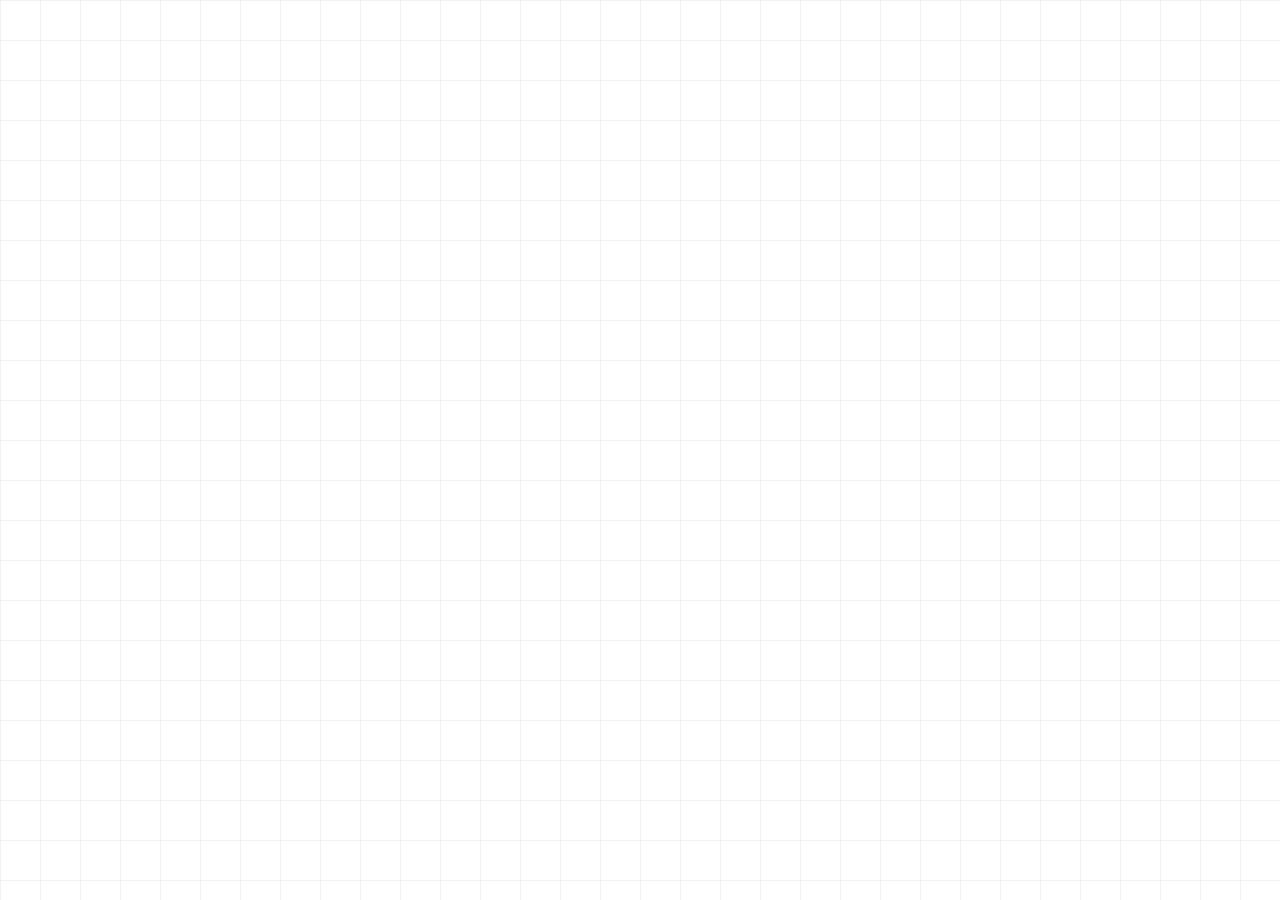
==== index.html @ 0bbafe74 "Add files via upload" ====
<!doctype html>
<html lang="en">
  <head>
    <meta charset="UTF-8" />
    <meta name="viewport" content="width=device-width, initial-scale=1.0" />
    <title>Zendicay.</title>
    <script>
      (function (l) {
        if (l.search[1] === '/') {
          var decoded = l.search
            .slice(1)
            .split('&')
            .map(function (s) { return s.replace(/~and~/g, '&'); })
            .join('?');

          window.history.replaceState(null, null, decoded + l.hash);
        }
      }(window.location));
    </script>
    <script type="module" crossorigin src="/assets/index-C1ZLnZNq.js"></script>
    <link rel="stylesheet" crossorigin href="/assets/index-DryC1s5S.css">
  </head>
  <body>
    <div id="root"></div>
  </body>
</html>
---- assets/index-DryC1s5S.css ----
/*! tailwindcss v4.2.1 | MIT License | https://tailwindcss.com */@layer properties{@supports (((-webkit-hyphens:none)) and (not (margin-trim:inline))) or ((-moz-orient:inline) and (not (color:rgb(from red r g b)))){*,:before,:after,::backdrop{--tw-space-y-reverse:0;--tw-border-style:solid;--tw-leading:initial;--tw-font-weight:initial;--tw-tracking:initial;--tw-shadow:0 0 #0000;--tw-shadow-color:initial;--tw-shadow-alpha:100%;--tw-inset-shadow:0 0 #0000;--tw-inset-shadow-color:initial;--tw-inset-shadow-alpha:100%;--tw-ring-color:initial;--tw-ring-shadow:0 0 #0000;--tw-inset-ring-color:initial;--tw-inset-ring-shadow:0 0 #0000;--tw-ring-inset:initial;--tw-ring-offset-width:0px;--tw-ring-offset-color:#fff;--tw-ring-offset-shadow:0 0 #0000;--tw-backdrop-blur:initial;--tw-backdrop-brightness:initial;--tw-backdrop-contrast:initial;--tw-backdrop-grayscale:initial;--tw-backdrop-hue-rotate:initial;--tw-backdrop-invert:initial;--tw-backdrop-opacity:initial;--tw-backdrop-saturate:initial;--tw-backdrop-sepia:initial}}}@layer theme{:root,:host{--font-sans:"Helvetica Neue", Helvetica, Arial, sans-serif;--font-mono:ui-monospace, SFMono-Regular, Menlo, Monaco, Consolas, "Liberation Mono", "Courier New", monospace;--color-cyan-950:oklch(30.2% .056 229.695);--color-gray-50:oklch(98.5% .002 247.839);--color-gray-100:oklch(96.7% .003 264.542);--color-gray-200:oklch(92.8% .006 264.531);--color-gray-300:oklch(87.2% .01 258.338);--color-gray-400:oklch(70.7% .022 261.325);--color-gray-600:oklch(44.6% .03 256.802);--color-gray-700:oklch(37.3% .034 259.733);--color-gray-800:oklch(27.8% .033 256.848);--color-gray-900:oklch(21% .034 264.665);--color-black:#000;--color-white:#fff;--spacing:.25rem;--container-2xl:42rem;--container-3xl:48rem;--container-4xl:56rem;--text-sm:.875rem;--text-sm--line-height:calc(1.25 / .875);--text-base:1rem;--text-base--line-height: 1.5 ;--text-lg:1.125rem;--text-lg--line-height:calc(1.75 / 1.125);--text-xl:1.25rem;--text-xl--line-height:calc(1.75 / 1.25);--text-2xl:1.5rem;--text-2xl--line-height:calc(2 / 1.5);--text-3xl:1.875rem;--text-3xl--line-height: 1.2 ;--text-4xl:2.25rem;--text-4xl--line-height:calc(2.5 / 2.25);--text-5xl:3rem;--text-5xl--line-height:1;--text-7xl:4.5rem;--text-7xl--line-height:1;--font-weight-medium:500;--font-weight-semibold:600;--font-weight-bold:700;--tracking-tighter:-.05em;--tracking-tight:-.025em;--leading-tight:1.25;--leading-relaxed:1.625;--radius-lg:.5rem;--radius-xl:.75rem;--radius-2xl:1rem;--animate-pulse:pulse 2s cubic-bezier(.4, 0, .6, 1) infinite;--blur-md:12px;--aspect-video:16 / 9;--default-transition-duration:.15s;--default-transition-timing-function:cubic-bezier(.4, 0, .2, 1);--default-font-family:var(--font-sans);--default-mono-font-family:var(--font-mono)}}@layer base{*,:after,:before,::backdrop{box-sizing:border-box;border:0 solid;margin:0;padding:0}::file-selector-button{box-sizing:border-box;border:0 solid;margin:0;padding:0}html,:host{-webkit-text-size-adjust:100%;-moz-tab-size:4;tab-size:4;line-height:1.5;font-family:var(--default-font-family,ui-sans-serif, system-ui, sans-serif, "Apple Color Emoji", "Segoe UI Emoji", "Segoe UI Symbol", "Noto Color Emoji");font-feature-settings:var(--default-font-feature-settings,normal);font-variation-settings:var(--default-font-variation-settings,normal);-webkit-tap-highlight-color:transparent}hr{height:0;color:inherit;border-top-width:1px}abbr:where([title]){-webkit-text-decoration:underline dotted;text-decoration:underline dotted}h1,h2,h3,h4,h5,h6{font-size:inherit;font-weight:inherit}a{color:inherit;-webkit-text-decoration:inherit;text-decoration:inherit}b,strong{font-weight:bolder}code,kbd,samp,pre{font-family:var(--default-mono-font-family,ui-monospace, SFMono-Regular, Menlo, Monaco, Consolas, "Liberation Mono", "Courier New", monospace);font-feature-settings:var(--default-mono-font-feature-settings,normal);font-variation-settings:var(--default-mono-font-variation-settings,normal);font-size:1em}small{font-size:80%}sub,sup{vertical-align:baseline;font-size:75%;line-height:0;position:relative}sub{bottom:-.25em}sup{top:-.5em}table{text-indent:0;border-color:inherit;border-collapse:collapse}:-moz-focusring{outline:auto}progress{vertical-align:baseline}summary{display:list-item}ol,ul,menu{list-style:none}img,svg,video,canvas,audio,iframe,embed,object{vertical-align:middle;display:block}img,video{max-width:100%;height:auto}button,input,select,optgroup,textarea{font:inherit;font-feature-settings:inherit;font-variation-settings:inherit;letter-spacing:inherit;color:inherit;opacity:1;background-color:#0000;border-radius:0}::file-selector-button{font:inherit;font-feature-settings:inherit;font-variation-settings:inherit;letter-spacing:inherit;color:inherit;opacity:1;background-color:#0000;border-radius:0}:where(select:is([multiple],[size])) optgroup{font-weight:bolder}:where(select:is([multiple],[size])) optgroup option{padding-inline-start:20px}::file-selector-button{margin-inline-end:4px}::placeholder{opacity:1}@supports (not ((-webkit-appearance:-apple-pay-button))) or (contain-intrinsic-size:1px){::placeholder{color:currentColor}@supports (color:color-mix(in lab,red,red)){::placeholder{color:color-mix(in oklab,currentcolor 50%,transparent)}}}textarea{resize:vertical}::-webkit-search-decoration{-webkit-appearance:none}::-webkit-date-and-time-value{min-height:1lh;text-align:inherit}::-webkit-datetime-edit{display:inline-flex}::-webkit-datetime-edit-fields-wrapper{padding:0}::-webkit-datetime-edit{padding-block:0}::-webkit-datetime-edit-year-field{padding-block:0}::-webkit-datetime-edit-month-field{padding-block:0}::-webkit-datetime-edit-day-field{padding-block:0}::-webkit-datetime-edit-hour-field{padding-block:0}::-webkit-datetime-edit-minute-field{padding-block:0}::-webkit-datetime-edit-second-field{padding-block:0}::-webkit-datetime-edit-millisecond-field{padding-block:0}::-webkit-datetime-edit-meridiem-field{padding-block:0}::-webkit-calendar-picker-indicator{line-height:1}:-moz-ui-invalid{box-shadow:none}button,input:where([type=button],[type=reset],[type=submit]){-webkit-appearance:button;-moz-appearance:button;appearance:button}::file-selector-button{-webkit-appearance:button;-moz-appearance:button;appearance:button}::-webkit-inner-spin-button{height:auto}::-webkit-outer-spin-button{height:auto}[hidden]:where(:not([hidden=until-found])){display:none!important}:root{--bg-color:#fff;--text-color:#000;--grid-color:#0000000d}.dark{--bg-color:#0a0a0a;--text-color:#fff;--grid-color:#ffffff0d}body{background-color:var(--bg-color);color:var(--text-color);font-family:var(--font-sans);background-image:linear-gradient(to right,var(--grid-color) 1px,transparent 1px),linear-gradient(to bottom,var(--grid-color) 1px,transparent 1px);background-size:40px 40px;transition:background-color .3s,color .3s}}@layer components;@layer utilities{.absolute{position:absolute}.relative{position:relative}.static{position:static}.sticky{position:sticky}.inset-0{inset:calc(var(--spacing) * 0)}.start{inset-inline-start:var(--spacing)}.top-4{top:calc(var(--spacing) * 4)}.z-50{z-index:50}.mx-auto{margin-inline:auto}.mt-0\.5{margin-top:calc(var(--spacing) * .5)}.mt-12{margin-top:calc(var(--spacing) * 12)}.mt-24{margin-top:calc(var(--spacing) * 24)}.mb-4{margin-bottom:calc(var(--spacing) * 4)}.mb-6{margin-bottom:calc(var(--spacing) * 6)}.mb-16{margin-bottom:calc(var(--spacing) * 16)}.ml-4{margin-left:calc(var(--spacing) * 4)}.block{display:block}.flex{display:flex}.grid{display:grid}.hidden{display:none}.inline-block{display:inline-block}.inline-flex{display:inline-flex}.aspect-video{aspect-ratio:var(--aspect-video)}.h-4{height:calc(var(--spacing) * 4)}.h-5{height:calc(var(--spacing) * 5)}.h-6{height:calc(var(--spacing) * 6)}.h-10{height:calc(var(--spacing) * 10)}.h-12{height:calc(var(--spacing) * 12)}.h-32{height:calc(var(--spacing) * 32)}.h-full{height:100%}.min-h-screen{min-height:100vh}.w-1\/3{width:33.3333%}.w-1\/4{width:25%}.w-2\/3{width:66.6667%}.w-5{width:calc(var(--spacing) * 5)}.w-5\/6{width:83.3333%}.w-6{width:calc(var(--spacing) * 6)}.w-12{width:calc(var(--spacing) * 12)}.w-32{width:calc(var(--spacing) * 32)}.w-full{width:100%}.max-w-2xl{max-width:var(--container-2xl)}.max-w-3xl{max-width:var(--container-3xl)}.max-w-4xl{max-width:var(--container-4xl)}.flex-grow,.grow{flex-grow:1}.animate-pulse{animation:var(--animate-pulse)}.resize-none{resize:none}.list-inside{list-style-position:inside}.list-disc{list-style-type:disc}.grid-cols-1{grid-template-columns:repeat(1,minmax(0,1fr))}.flex-col{flex-direction:column}.flex-wrap{flex-wrap:wrap}.items-center{align-items:center}.items-start{align-items:flex-start}.justify-between{justify-content:space-between}.justify-center{justify-content:center}.gap-2{gap:calc(var(--spacing) * 2)}.gap-3{gap:calc(var(--spacing) * 3)}.gap-4{gap:calc(var(--spacing) * 4)}.gap-8{gap:calc(var(--spacing) * 8)}:where(.space-y-2>:not(:last-child)){--tw-space-y-reverse:0;margin-block-start:calc(calc(var(--spacing) * 2) * var(--tw-space-y-reverse));margin-block-end:calc(calc(var(--spacing) * 2) * calc(1 - var(--tw-space-y-reverse)))}:where(.space-y-3>:not(:last-child)){--tw-space-y-reverse:0;margin-block-start:calc(calc(var(--spacing) * 3) * var(--tw-space-y-reverse));margin-block-end:calc(calc(var(--spacing) * 3) * calc(1 - var(--tw-space-y-reverse)))}:where(.space-y-4>:not(:last-child)){--tw-space-y-reverse:0;margin-block-start:calc(calc(var(--spacing) * 4) * var(--tw-space-y-reverse));margin-block-end:calc(calc(var(--spacing) * 4) * calc(1 - var(--tw-space-y-reverse)))}:where(.space-y-6>:not(:last-child)){--tw-space-y-reverse:0;margin-block-start:calc(calc(var(--spacing) * 6) * var(--tw-space-y-reverse));margin-block-end:calc(calc(var(--spacing) * 6) * calc(1 - var(--tw-space-y-reverse)))}:where(.space-y-8>:not(:last-child)){--tw-space-y-reverse:0;margin-block-start:calc(calc(var(--spacing) * 8) * var(--tw-space-y-reverse));margin-block-end:calc(calc(var(--spacing) * 8) * calc(1 - var(--tw-space-y-reverse)))}:where(.space-y-12>:not(:last-child)){--tw-space-y-reverse:0;margin-block-start:calc(calc(var(--spacing) * 12) * var(--tw-space-y-reverse));margin-block-end:calc(calc(var(--spacing) * 12) * calc(1 - var(--tw-space-y-reverse)))}:where(.space-y-24>:not(:last-child)){--tw-space-y-reverse:0;margin-block-start:calc(calc(var(--spacing) * 24) * var(--tw-space-y-reverse));margin-block-end:calc(calc(var(--spacing) * 24) * calc(1 - var(--tw-space-y-reverse)))}.overflow-hidden{overflow:hidden}.rounded{border-radius:.25rem}.rounded-2xl{border-radius:var(--radius-2xl)}.rounded-full{border-radius:3.40282e38px}.rounded-lg{border-radius:var(--radius-lg)}.rounded-xl{border-radius:var(--radius-xl)}.border{border-style:var(--tw-border-style);border-width:1px}.border-4{border-style:var(--tw-border-style);border-width:4px}.border-t{border-top-style:var(--tw-border-style);border-top-width:1px}.border-b{border-bottom-style:var(--tw-border-style);border-bottom-width:1px}.border-l-2{border-left-style:var(--tw-border-style);border-left-width:2px}.border-current{border-color:currentColor}.border-gray-100{border-color:var(--color-gray-100)}.border-gray-200{border-color:var(--color-gray-200)}.bg-black{background-color:var(--color-black)}.bg-gray-50{background-color:var(--color-gray-50)}.bg-gray-200{background-color:var(--color-gray-200)}.bg-transparent{background-color:#0000}.bg-white{background-color:var(--color-white)}.bg-white\/90{background-color:#ffffffe6}@supports (color:color-mix(in lab,red,red)){.bg-white\/90{background-color:color-mix(in oklab,var(--color-white) 90%,transparent)}}.object-cover{object-fit:cover}.p-2{padding:calc(var(--spacing) * 2)}.p-4{padding:calc(var(--spacing) * 4)}.p-8{padding:calc(var(--spacing) * 8)}.px-4{padding-inline:calc(var(--spacing) * 4)}.px-6{padding-inline:calc(var(--spacing) * 6)}.py-1\.5{padding-block:calc(var(--spacing) * 1.5)}.py-3{padding-block:calc(var(--spacing) * 3)}.py-4{padding-block:calc(var(--spacing) * 4)}.py-12{padding-block:calc(var(--spacing) * 12)}.py-24{padding-block:calc(var(--spacing) * 24)}.pt-8{padding-top:calc(var(--spacing) * 8)}.pb-2{padding-bottom:calc(var(--spacing) * 2)}.pb-4{padding-bottom:calc(var(--spacing) * 4)}.pl-6{padding-left:calc(var(--spacing) * 6)}.text-center{text-align:center}.font-mono{font-family:var(--font-mono)}.text-2xl{font-size:var(--text-2xl);line-height:var(--tw-leading,var(--text-2xl--line-height))}.text-3xl{font-size:var(--text-3xl);line-height:var(--tw-leading,var(--text-3xl--line-height))}.text-4xl{font-size:var(--text-4xl);line-height:var(--tw-leading,var(--text-4xl--line-height))}.text-5xl{font-size:var(--text-5xl);line-height:var(--tw-leading,var(--text-5xl--line-height))}.text-lg{font-size:var(--text-lg);line-height:var(--tw-leading,var(--text-lg--line-height))}.text-sm{font-size:var(--text-sm);line-height:var(--tw-leading,var(--text-sm--line-height))}.text-xl{font-size:var(--text-xl);line-height:var(--tw-leading,var(--text-xl--line-height))}.leading-relaxed{--tw-leading:var(--leading-relaxed);line-height:var(--leading-relaxed)}.leading-tight{--tw-leading:var(--leading-tight);line-height:var(--leading-tight)}.font-bold{--tw-font-weight:var(--font-weight-bold);font-weight:var(--font-weight-bold)}.font-medium{--tw-font-weight:var(--font-weight-medium);font-weight:var(--font-weight-medium)}.font-semibold{--tw-font-weight:var(--font-weight-semibold);font-weight:var(--font-weight-semibold)}.tracking-tight{--tw-tracking:var(--tracking-tight);letter-spacing:var(--tracking-tight)}.tracking-tighter{--tw-tracking:var(--tracking-tighter);letter-spacing:var(--tracking-tighter)}.text-black{color:var(--color-black)}.text-gray-900{color:var(--color-gray-900)}.text-white{color:var(--color-white)}.italic{font-style:italic}.decoration-2{text-decoration-thickness:2px}.underline-offset-4{text-underline-offset:4px}.opacity-50{opacity:.5}.opacity-60{opacity:.6}.opacity-70{opacity:.7}.opacity-80{opacity:.8}.opacity-90{opacity:.9}.opacity-100{opacity:1}.shadow-lg{--tw-shadow:0 10px 15px -3px var(--tw-shadow-color,#0000001a), 0 4px 6px -4px var(--tw-shadow-color,#0000001a);box-shadow:var(--tw-inset-shadow),var(--tw-inset-ring-shadow),var(--tw-ring-offset-shadow),var(--tw-ring-shadow),var(--tw-shadow)}.shadow-md{--tw-shadow:0 4px 6px -1px var(--tw-shadow-color,#0000001a), 0 2px 4px -2px var(--tw-shadow-color,#0000001a);box-shadow:var(--tw-inset-shadow),var(--tw-inset-ring-shadow),var(--tw-ring-offset-shadow),var(--tw-ring-shadow),var(--tw-shadow)}.shadow-sm{--tw-shadow:0 1px 3px 0 var(--tw-shadow-color,#0000001a), 0 1px 2px -1px var(--tw-shadow-color,#0000001a);box-shadow:var(--tw-inset-shadow),var(--tw-inset-ring-shadow),var(--tw-ring-offset-shadow),var(--tw-ring-shadow),var(--tw-shadow)}.backdrop-blur-md{--tw-backdrop-blur:blur(var(--blur-md));-webkit-backdrop-filter:var(--tw-backdrop-blur,) var(--tw-backdrop-brightness,) var(--tw-backdrop-contrast,) var(--tw-backdrop-grayscale,) var(--tw-backdrop-hue-rotate,) var(--tw-backdrop-invert,) var(--tw-backdrop-opacity,) var(--tw-backdrop-saturate,) var(--tw-backdrop-sepia,);backdrop-filter:var(--tw-backdrop-blur,) var(--tw-backdrop-brightness,) var(--tw-backdrop-contrast,) var(--tw-backdrop-grayscale,) var(--tw-backdrop-hue-rotate,) var(--tw-backdrop-invert,) var(--tw-backdrop-opacity,) var(--tw-backdrop-saturate,) var(--tw-backdrop-sepia,)}.transition{transition-property:color,background-color,border-color,outline-color,text-decoration-color,fill,stroke,--tw-gradient-from,--tw-gradient-via,--tw-gradient-to,opacity,box-shadow,transform,translate,scale,rotate,filter,-webkit-backdrop-filter,backdrop-filter,display,content-visibility,overlay,pointer-events;transition-timing-function:var(--tw-ease,var(--default-transition-timing-function));transition-duration:var(--tw-duration,var(--default-transition-duration))}.transition-all{transition-property:all;transition-timing-function:var(--tw-ease,var(--default-transition-timing-function));transition-duration:var(--tw-duration,var(--default-transition-duration))}.transition-colors{transition-property:color,background-color,border-color,outline-color,text-decoration-color,fill,stroke,--tw-gradient-from,--tw-gradient-via,--tw-gradient-to;transition-timing-function:var(--tw-ease,var(--default-transition-timing-function));transition-duration:var(--tw-duration,var(--default-transition-duration))}.transition-opacity{transition-property:opacity;transition-timing-function:var(--tw-ease,var(--default-transition-timing-function));transition-duration:var(--tw-duration,var(--default-transition-duration))}@media(hover:hover){.group-hover\:underline:is(:where(.group):hover *){text-decoration-line:underline}}.placeholder\:text-gray-400::placeholder{color:var(--color-gray-400)}@media(hover:hover){.hover\:border-black:hover{border-color:var(--color-black)}.hover\:bg-gray-50:hover{background-color:var(--color-gray-50)}.hover\:bg-gray-100:hover{background-color:var(--color-gray-100)}.hover\:opacity-100:hover{opacity:1}}.focus\:ring-2:focus{--tw-ring-shadow:var(--tw-ring-inset,) 0 0 0 calc(2px + var(--tw-ring-offset-width)) var(--tw-ring-color,currentcolor);box-shadow:var(--tw-inset-shadow),var(--tw-inset-ring-shadow),var(--tw-ring-offset-shadow),var(--tw-ring-shadow),var(--tw-shadow)}.focus\:ring-black:focus{--tw-ring-color:var(--color-black)}.focus\:outline-none:focus{--tw-outline-style:none;outline-style:none}@media(min-width:40rem){.sm\:ml-2{margin-left:calc(var(--spacing) * 2)}.sm\:h-40{height:calc(var(--spacing) * 40)}.sm\:w-40{width:calc(var(--spacing) * 40)}.sm\:grid-cols-2{grid-template-columns:repeat(2,minmax(0,1fr))}.sm\:flex-row{flex-direction:row}.sm\:items-start{align-items:flex-start}.sm\:gap-6{gap:calc(var(--spacing) * 6)}.sm\:text-5xl{font-size:var(--text-5xl);line-height:var(--tw-leading,var(--text-5xl--line-height))}.sm\:text-7xl{font-size:var(--text-7xl);line-height:var(--tw-leading,var(--text-7xl--line-height))}}@media(min-width:48rem){.md\:grid-cols-2{grid-template-columns:repeat(2,minmax(0,1fr))}.md\:grid-cols-3{grid-template-columns:repeat(3,minmax(0,1fr))}}.dark\:border-gray-800:where(.dark,.dark *){border-color:var(--color-gray-800)}.dark\:border-gray-900:where(.dark,.dark *){border-color:var(--color-gray-900)}.dark\:bg-\[\#0a0a0a\]\/80:where(.dark,.dark *){background-color:#0a0a0acc}.dark\:bg-\[\#050505\]:where(.dark,.dark *){background-color:#050505}.dark\:bg-cyan-950\/30:where(.dark,.dark *){background-color:#0533454d}@supports (color:color-mix(in lab,red,red)){.dark\:bg-cyan-950\/30:where(.dark,.dark *){background-color:color-mix(in oklab,var(--color-cyan-950) 30%,transparent)}}.dark\:bg-gray-800:where(.dark,.dark *){background-color:var(--color-gray-800)}.dark\:bg-white:where(.dark,.dark *){background-color:var(--color-white)}.dark\:text-black:where(.dark,.dark *){color:var(--color-black)}.dark\:text-gray-100:where(.dark,.dark *){color:var(--color-gray-100)}.dark\:text-white:where(.dark,.dark *){color:var(--color-white)}.dark\:placeholder\:text-gray-600:where(.dark,.dark *)::placeholder{color:var(--color-gray-600)}@media(hover:hover){.dark\:hover\:border-white:where(.dark,.dark *):hover{border-color:var(--color-white)}.dark\:hover\:bg-gray-800:where(.dark,.dark *):hover{background-color:var(--color-gray-800)}.dark\:hover\:bg-gray-900:where(.dark,.dark *):hover{background-color:var(--color-gray-900)}}.dark\:focus\:ring-white:where(.dark,.dark *):focus{--tw-ring-color:var(--color-white)}}.markdown-body{font-size:var(--text-base);line-height:var(--tw-leading,var(--text-base--line-height));--tw-leading:var(--leading-relaxed);line-height:var(--leading-relaxed)}.markdown-body h1{margin-top:calc(var(--spacing) * 8);margin-bottom:calc(var(--spacing) * 4);font-size:var(--text-3xl);line-height:var(--tw-leading,var(--text-3xl--line-height));--tw-font-weight:var(--font-weight-bold);font-weight:var(--font-weight-bold)}.markdown-body h2{margin-top:calc(var(--spacing) * 8);margin-bottom:calc(var(--spacing) * 4);border-bottom-style:var(--tw-border-style);border-bottom-width:1px;border-color:var(--color-gray-200);padding-bottom:calc(var(--spacing) * 2);font-size:var(--text-2xl);line-height:var(--tw-leading,var(--text-2xl--line-height));--tw-font-weight:var(--font-weight-bold);font-weight:var(--font-weight-bold)}.markdown-body h2:where(.dark,.dark *){border-color:var(--color-gray-800)}.markdown-body h3{margin-top:calc(var(--spacing) * 6);margin-bottom:calc(var(--spacing) * 3);font-size:var(--text-xl);line-height:var(--tw-leading,var(--text-xl--line-height));--tw-font-weight:var(--font-weight-bold);font-weight:var(--font-weight-bold)}.markdown-body p{margin-bottom:calc(var(--spacing) * 4)}.markdown-body a{text-underline-offset:4px;text-decoration-line:underline}@media(hover:hover){.markdown-body a:hover{color:var(--color-gray-600)}.markdown-body a:where(.dark,.dark *):hover{color:var(--color-gray-300)}}.markdown-body ul{margin-bottom:calc(var(--spacing) * 4);list-style-type:disc;list-style-position:inside}.markdown-body ol{margin-bottom:calc(var(--spacing) * 4);list-style-type:decimal;list-style-position:inside}.markdown-body blockquote{margin-block:calc(var(--spacing) * 4);border-left-style:var(--tw-border-style);border-left-width:4px;border-color:var(--color-gray-300);padding-left:calc(var(--spacing) * 4);font-style:italic}.markdown-body blockquote:where(.dark,.dark *){border-color:var(--color-gray-700)}.markdown-body code{background-color:var(--color-gray-200);padding-inline:calc(var(--spacing) * 1.5);padding-block:calc(var(--spacing) * .5);font-family:var(--font-mono);font-size:var(--text-sm);line-height:var(--tw-leading,var(--text-sm--line-height));color:var(--color-gray-900);border-radius:.25rem}.markdown-body code:where(.dark,.dark *){background-color:var(--color-gray-800);color:var(--color-gray-100)}.markdown-body pre{margin-bottom:calc(var(--spacing) * 4);border-radius:var(--radius-lg);border-style:var(--tw-border-style);border-width:1px;border-color:var(--color-gray-200);background-color:var(--color-gray-100);padding:calc(var(--spacing) * 4);overflow-x:auto}.markdown-body pre:where(.dark,.dark *){border-color:var(--color-gray-800);background-color:var(--color-gray-900)}.markdown-body pre code{padding:calc(var(--spacing) * 0);color:inherit;background-color:#0000}.markdown-body pre code:where(.dark,.dark *){color:inherit}@property --tw-space-y-reverse{syntax:"*";inherits:false;initial-value:0}@property --tw-border-style{syntax:"*";inherits:false;initial-value:solid}@property --tw-leading{syntax:"*";inherits:false}@property --tw-font-weight{syntax:"*";inherits:false}@property --tw-tracking{syntax:"*";inherits:false}@property --tw-shadow{syntax:"*";inherits:false;initial-value:0 0 #0000}@property --tw-shadow-color{syntax:"*";inherits:false}@property --tw-shadow-alpha{syntax:"<percentage>";inherits:false;initial-value:100%}@property --tw-inset-shadow{syntax:"*";inherits:false;initial-value:0 0 #0000}@property --tw-inset-shadow-color{syntax:"*";inherits:false}@property --tw-inset-shadow-alpha{syntax:"<percentage>";inherits:false;initial-value:100%}@property --tw-ring-color{syntax:"*";inherits:false}@property --tw-ring-shadow{syntax:"*";inherits:false;initial-value:0 0 #0000}@property --tw-inset-ring-color{syntax:"*";inherits:false}@property --tw-inset-ring-shadow{syntax:"*";inherits:false;initial-value:0 0 #0000}@property --tw-ring-inset{syntax:"*";inherits:false}@property --tw-ring-offset-width{syntax:"<length>";inherits:false;initial-value:0}@property --tw-ring-offset-color{syntax:"*";inherits:false;initial-value:#fff}@property --tw-ring-offset-shadow{syntax:"*";inherits:false;initial-value:0 0 #0000}@property --tw-backdrop-blur{syntax:"*";inherits:false}@property --tw-backdrop-brightness{syntax:"*";inherits:false}@property --tw-backdrop-contrast{syntax:"*";inherits:false}@property --tw-backdrop-grayscale{syntax:"*";inherits:false}@property --tw-backdrop-hue-rotate{syntax:"*";inherits:false}@property --tw-backdrop-invert{syntax:"*";inherits:false}@property --tw-backdrop-opacity{syntax:"*";inherits:false}@property --tw-backdrop-saturate{syntax:"*";inherits:false}@property --tw-backdrop-sepia{syntax:"*";inherits:false}@keyframes pulse{50%{opacity:.5}}
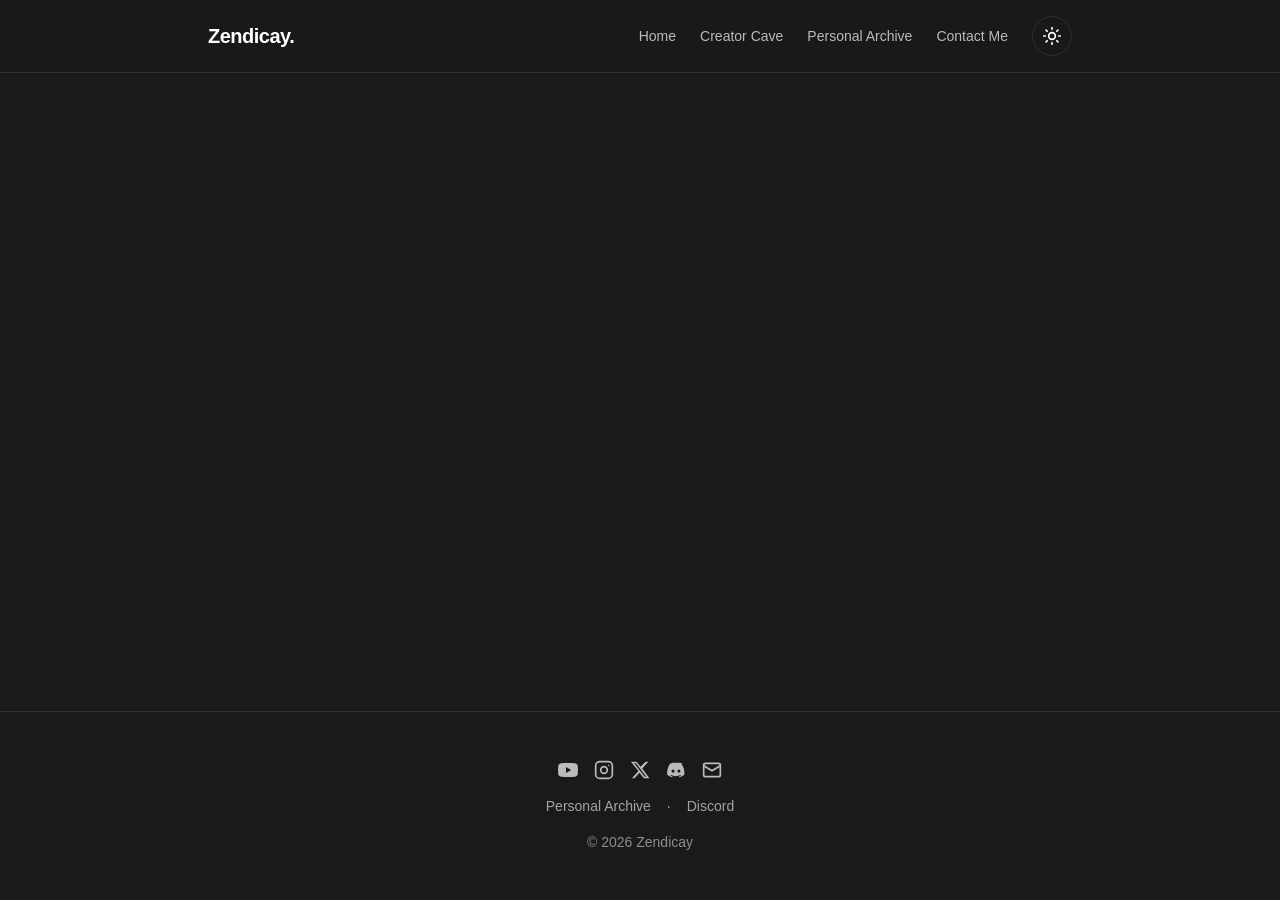
==== commit 4901a82f: "Add files via upload" ====
--- a/index.html
+++ b/index.html
@@ -3,8 +3,14 @@
   <head>
     <meta charset="UTF-8" />
     <meta name="viewport" content="width=device-width, initial-scale=1.0" />
+    <link rel="icon" href="/Pfp3.png" type="image/png" />
     <title>Zendicay.</title>
+    <meta
+      name="description"
+      content="Zendicay's central hub — videos, the Personal Archive, the Creator Cave, and how to connect."
+    />
     <script>
+      // Single Page Apps for GitHub Pages — decode the path the 404.html encoded.
       (function (l) {
         if (l.search[1] === '/') {
           var decoded = l.search
@@ -12,13 +18,12 @@
             .split('&')
             .map(function (s) { return s.replace(/~and~/g, '&'); })
             .join('?');
-
           window.history.replaceState(null, null, decoded + l.hash);
         }
       }(window.location));
     </script>
-    <script type="module" crossorigin src="/assets/index-C1ZLnZNq.js"></script>
-    <link rel="stylesheet" crossorigin href="/assets/index-DryC1s5S.css">
+    <script type="module" crossorigin src="/assets/index-iXZgVkvs.js"></script>
+    <link rel="stylesheet" crossorigin href="/assets/index-C0slxcSp.css">
   </head>
   <body>
     <div id="root"></div>
--- a/assets/index-C0slxcSp.css
+++ b/assets/index-C0slxcSp.css
@@ -0,0 +1,10 @@
+@font-face{font-display:block;font-family:KaTeX_AMS;font-style:normal;font-weight:400;src:url(/assets/KaTeX_AMS-Regular-BQhdFMY1.woff2) format("woff2"),url(/assets/KaTeX_AMS-Regular-DMm9YOAa.woff) format("woff"),url(/assets/KaTeX_AMS-Regular-DRggAlZN.ttf) format("truetype")}@font-face{font-display:block;font-family:KaTeX_Caligraphic;font-style:normal;font-weight:700;src:url(/assets/KaTeX_Caligraphic-Bold-Dq_IR9rO.woff2) format("woff2"),url(/assets/KaTeX_Caligraphic-Bold-BEiXGLvX.woff) format("woff"),url(/assets/KaTeX_Caligraphic-Bold-ATXxdsX0.ttf) format("truetype")}@font-face{font-display:block;font-family:KaTeX_Caligraphic;font-style:normal;font-weight:400;src:url(/assets/KaTeX_Caligraphic-Regular-Di6jR-x-.woff2) format("woff2"),url(/assets/KaTeX_Caligraphic-Regular-CTRA-rTL.woff) format("woff"),url(/assets/KaTeX_Caligraphic-Regular-wX97UBjC.ttf) format("truetype")}@font-face{font-display:block;font-family:KaTeX_Fraktur;font-style:normal;font-weight:700;src:url(/assets/KaTeX_Fraktur-Bold-CL6g_b3V.woff2) format("woff2"),url(/assets/KaTeX_Fraktur-Bold-BsDP51OF.woff) format("woff"),url(/assets/KaTeX_Fraktur-Bold-BdnERNNW.ttf) format("truetype")}@font-face{font-display:block;font-family:KaTeX_Fraktur;font-style:normal;font-weight:400;src:url(/assets/KaTeX_Fraktur-Regular-CTYiF6lA.woff2) format("woff2"),url(/assets/KaTeX_Fraktur-Regular-Dxdc4cR9.woff) format("woff"),url(/assets/KaTeX_Fraktur-Regular-CB_wures.ttf) format("truetype")}@font-face{font-display:block;font-family:KaTeX_Main;font-style:normal;font-weight:700;src:url(/assets/KaTeX_Main-Bold-Cx986IdX.woff2) format("woff2"),url(/assets/KaTeX_Main-Bold-Jm3AIy58.woff) format("woff"),url(/assets/KaTeX_Main-Bold-waoOVXN0.ttf) format("truetype")}@font-face{font-display:block;font-family:KaTeX_Main;font-style:italic;font-weight:700;src:url(/assets/KaTeX_Main-BoldItalic-DxDJ3AOS.woff2) format("woff2"),url(/assets/KaTeX_Main-BoldItalic-SpSLRI95.woff) format("woff"),url(/assets/KaTeX_Main-BoldItalic-DzxPMmG6.ttf) format("truetype")}@font-face{font-display:block;font-family:KaTeX_Main;font-style:italic;font-weight:400;src:url(/assets/KaTeX_Main-Italic-NWA7e6Wa.woff2) format("woff2"),url(/assets/KaTeX_Main-Italic-BMLOBm91.woff) format("woff"),url(/assets/KaTeX_Main-Italic-3WenGoN9.ttf) format("truetype")}@font-face{font-display:block;font-family:KaTeX_Main;font-style:normal;font-weight:400;src:url(/assets/KaTeX_Main-Regular-B22Nviop.woff2) format("woff2"),url(/assets/KaTeX_Main-Regular-Dr94JaBh.woff) format("woff"),url(/assets/KaTeX_Main-Regular-ypZvNtVU.ttf) format("truetype")}@font-face{font-display:block;font-family:KaTeX_Math;font-style:italic;font-weight:700;src:url(/assets/KaTeX_Math-BoldItalic-CZnvNsCZ.woff2) format("woff2"),url(/assets/KaTeX_Math-BoldItalic-iY-2wyZ7.woff) format("woff"),url(/assets/KaTeX_Math-BoldItalic-B3XSjfu4.ttf) format("truetype")}@font-face{font-display:block;font-family:KaTeX_Math;font-style:italic;font-weight:400;src:url(/assets/KaTeX_Math-Italic-t53AETM-.woff2) format("woff2"),url(/assets/KaTeX_Math-Italic-DA0__PXp.woff) format("woff"),url(/assets/KaTeX_Math-Italic-flOr_0UB.ttf) format("truetype")}@font-face{font-display:block;font-family:KaTeX_SansSerif;font-style:normal;font-weight:700;src:url(/assets/KaTeX_SansSerif-Bold-D1sUS0GD.woff2) format("woff2"),url(/assets/KaTeX_SansSerif-Bold-DbIhKOiC.woff) format("woff"),url(/assets/KaTeX_SansSerif-Bold-CFMepnvq.ttf) format("truetype")}@font-face{font-display:block;font-family:KaTeX_SansSerif;font-style:italic;font-weight:400;src:url(/assets/KaTeX_SansSerif-Italic-C3H0VqGB.woff2) format("woff2"),url(/assets/KaTeX_SansSerif-Italic-DN2j7dab.woff) format("woff"),url(/assets/KaTeX_SansSerif-Italic-YYjJ1zSn.ttf) format("truetype")}@font-face{font-display:block;font-family:KaTeX_SansSerif;font-style:normal;font-weight:400;src:url(/assets/KaTeX_SansSerif-Regular-DDBCnlJ7.woff2) format("woff2"),url(/assets/KaTeX_SansSerif-Regular-CS6fqUqJ.woff) format("woff"),url(/assets/KaTeX_SansSerif-Regular-BNo7hRIc.ttf) format("truetype")}@font-face{font-display:block;font-family:KaTeX_Script;font-style:normal;font-weight:400;src:url(/assets/KaTeX_Script-Regular-D3wIWfF6.woff2) format("woff2"),url(/assets/KaTeX_Script-Regular-D5yQViql.woff) format("woff"),url(/assets/KaTeX_Script-Regular-C5JkGWo-.ttf) format("truetype")}@font-face{font-display:block;font-family:KaTeX_Size1;font-style:normal;font-weight:400;src:url(/assets/KaTeX_Size1-Regular-mCD8mA8B.woff2) format("woff2"),url(/assets/KaTeX_Size1-Regular-C195tn64.woff) format("woff"),url(/assets/KaTeX_Size1-Regular-Dbsnue_I.ttf) format("truetype")}@font-face{font-display:block;font-family:KaTeX_Size2;font-style:normal;font-weight:400;src:url(/assets/KaTeX_Size2-Regular-Dy4dx90m.woff2) format("woff2"),url(/assets/KaTeX_Size2-Regular-oD1tc_U0.woff) format("woff"),url(/assets/KaTeX_Size2-Regular-B7gKUWhC.ttf) format("truetype")}@font-face{font-display:block;font-family:KaTeX_Size3;font-style:normal;font-weight:400;src:url([data-uri]) format("woff2"),url(/assets/KaTeX_Size3-Regular-CTq5MqoE.woff) format("woff"),url(/assets/KaTeX_Size3-Regular-DgpXs0kz.ttf) format("truetype")}@font-face{font-display:block;font-family:KaTeX_Size4;font-style:normal;font-weight:400;src:url(/assets/KaTeX_Size4-Regular-Dl5lxZxV.woff2) format("woff2"),url(/assets/KaTeX_Size4-Regular-BF-4gkZK.woff) format("woff"),url(/assets/KaTeX_Size4-Regular-DWFBv043.ttf) format("truetype")}@font-face{font-display:block;font-family:KaTeX_Typewriter;font-style:normal;font-weight:400;src:url(/assets/KaTeX_Typewriter-Regular-CO6r4hn1.woff2) format("woff2"),url(/assets/KaTeX_Typewriter-Regular-C0xS9mPB.woff) format("woff"),url(/assets/KaTeX_Typewriter-Regular-D3Ib7_Hf.ttf) format("truetype")}.katex{font: 1.21em KaTeX_Main,Times New Roman,serif;line-height:1.2;position:relative;text-indent:0;text-rendering:auto}.katex *{-ms-high-contrast-adjust:none!important;border-color:currentColor}.katex .katex-version:after{content:"0.17.0"}.katex .katex-mathml{border:0;-webkit-clip-path:inset(50%);clip-path:inset(50%);height:1px;overflow:hidden;padding:0;position:absolute;width:1px}.katex .katex-html>.newline{display:block}.katex .base{position:relative;white-space:nowrap;width:-webkit-min-content;width:-moz-min-content;width:min-content}.katex .base,.katex .strut{display:inline-block}.katex .textbf{font-weight:700}.katex .textit{font-style:italic}.katex .textrm{font-family:KaTeX_Main}.katex .textsf{font-family:KaTeX_SansSerif}.katex .texttt{font-family:KaTeX_Typewriter}.katex .mathnormal{font-family:KaTeX_Math;font-style:italic}.katex .mathit{font-family:KaTeX_Main;font-style:italic}.katex .mathrm{font-style:normal}.katex .mathbf{font-family:KaTeX_Main;font-weight:700}.katex .boldsymbol{font-family:KaTeX_Math;font-style:italic;font-weight:700}.katex .amsrm,.katex .mathbb,.katex .textbb{font-family:KaTeX_AMS}.katex .mathcal{font-family:KaTeX_Caligraphic}.katex .mathfrak,.katex .textfrak{font-family:KaTeX_Fraktur}.katex .mathboldfrak,.katex .textboldfrak{font-family:KaTeX_Fraktur;font-weight:700}.katex .mathtt{font-family:KaTeX_Typewriter}.katex .mathscr,.katex .textscr{font-family:KaTeX_Script}.katex .mathsf,.katex .textsf{font-family:KaTeX_SansSerif}.katex .mathboldsf,.katex .textboldsf{font-family:KaTeX_SansSerif;font-weight:700}.katex .mathitsf,.katex .mathsfit,.katex .textitsf{font-family:KaTeX_SansSerif;font-style:italic}.katex .mainrm{font-family:KaTeX_Main;font-style:normal}.katex .vlist-t{border-collapse:collapse;display:inline-table;table-layout:fixed}.katex .vlist-r{display:table-row}.katex .vlist{display:table-cell;position:relative;vertical-align:bottom}.katex .vlist>span{display:block;height:0;position:relative}.katex .vlist>span>span{display:inline-block}.katex .vlist>span>.pstrut{overflow:hidden;width:0}.katex .vlist-t2{margin-right:-2px}.katex .vlist-s{display:table-cell;font-size:1px;min-width:2px;vertical-align:bottom;width:2px}.katex .vbox{align-items:baseline;display:inline-flex;flex-direction:column}.katex .hbox{width:100%}.katex .hbox,.katex .thinbox{display:inline-flex;flex-direction:row}.katex .thinbox{max-width:0;width:0}.katex .msupsub{text-align:left}.katex .mfrac>span>span{text-align:center}.katex .mfrac .frac-line{border-bottom-style:solid;display:inline-block;width:100%}.katex .hdashline,.katex .hline,.katex .mfrac .frac-line,.katex .overline .overline-line,.katex .rule,.katex .underline .underline-line{min-height:1px}.katex .mspace{display:inline-block}.katex .smash{display:inline;line-height:0}.katex .clap,.katex .llap,.katex .rlap{position:relative;width:0}.katex .clap>.inner,.katex .llap>.inner,.katex .rlap>.inner{position:absolute}.katex .clap>.fix,.katex .llap>.fix,.katex .rlap>.fix{display:inline-block}.katex .llap>.inner{right:0}.katex .clap>.inner,.katex .rlap>.inner{left:0}.katex .clap>.inner>span{margin-left:-50%;margin-right:50%}.katex .rule{border:0 solid;display:inline-block;position:relative}.katex .hline,.katex .overline .overline-line,.katex .underline .underline-line{border-bottom-style:solid;display:inline-block;width:100%}.katex .hdashline{border-bottom-style:dashed;display:inline-block;width:100%}.katex .sqrt>.root{margin-left:.2777777778em;margin-right:-.5555555556em}.katex .fontsize-ensurer.reset-size1.size1,.katex .sizing.reset-size1.size1{font-size:1em}.katex .fontsize-ensurer.reset-size1.size2,.katex .sizing.reset-size1.size2{font-size:1.2em}.katex .fontsize-ensurer.reset-size1.size3,.katex .sizing.reset-size1.size3{font-size:1.4em}.katex .fontsize-ensurer.reset-size1.size4,.katex .sizing.reset-size1.size4{font-size:1.6em}.katex .fontsize-ensurer.reset-size1.size5,.katex .sizing.reset-size1.size5{font-size:1.8em}.katex .fontsize-ensurer.reset-size1.size6,.katex .sizing.reset-size1.size6{font-size:2em}.katex .fontsize-ensurer.reset-size1.size7,.katex .sizing.reset-size1.size7{font-size:2.4em}.katex .fontsize-ensurer.reset-size1.size8,.katex .sizing.reset-size1.size8{font-size:2.88em}.katex .fontsize-ensurer.reset-size1.size9,.katex .sizing.reset-size1.size9{font-size:3.456em}.katex .fontsize-ensurer.reset-size1.size10,.katex .sizing.reset-size1.size10{font-size:4.148em}.katex .fontsize-ensurer.reset-size1.size11,.katex .sizing.reset-size1.size11{font-size:4.976em}.katex .fontsize-ensurer.reset-size2.size1,.katex .sizing.reset-size2.size1{font-size:.8333333333em}.katex .fontsize-ensurer.reset-size2.size2,.katex .sizing.reset-size2.size2{font-size:1em}.katex .fontsize-ensurer.reset-size2.size3,.katex .sizing.reset-size2.size3{font-size:1.1666666667em}.katex .fontsize-ensurer.reset-size2.size4,.katex .sizing.reset-size2.size4{font-size:1.3333333333em}.katex .fontsize-ensurer.reset-size2.size5,.katex .sizing.reset-size2.size5{font-size:1.5em}.katex .fontsize-ensurer.reset-size2.size6,.katex .sizing.reset-size2.size6{font-size:1.6666666667em}.katex .fontsize-ensurer.reset-size2.size7,.katex .sizing.reset-size2.size7{font-size:2em}.katex .fontsize-ensurer.reset-size2.size8,.katex .sizing.reset-size2.size8{font-size:2.4em}.katex .fontsize-ensurer.reset-size2.size9,.katex .sizing.reset-size2.size9{font-size:2.88em}.katex .fontsize-ensurer.reset-size2.size10,.katex .sizing.reset-size2.size10{font-size:3.4566666667em}.katex .fontsize-ensurer.reset-size2.size11,.katex .sizing.reset-size2.size11{font-size:4.1466666667em}.katex .fontsize-ensurer.reset-size3.size1,.katex .sizing.reset-size3.size1{font-size:.7142857143em}.katex .fontsize-ensurer.reset-size3.size2,.katex .sizing.reset-size3.size2{font-size:.8571428571em}.katex .fontsize-ensurer.reset-size3.size3,.katex .sizing.reset-size3.size3{font-size:1em}.katex .fontsize-ensurer.reset-size3.size4,.katex .sizing.reset-size3.size4{font-size:1.1428571429em}.katex .fontsize-ensurer.reset-size3.size5,.katex .sizing.reset-size3.size5{font-size:1.2857142857em}.katex .fontsize-ensurer.reset-size3.size6,.katex .sizing.reset-size3.size6{font-size:1.4285714286em}.katex .fontsize-ensurer.reset-size3.size7,.katex .sizing.reset-size3.size7{font-size:1.7142857143em}.katex .fontsize-ensurer.reset-size3.size8,.katex .sizing.reset-size3.size8{font-size:2.0571428571em}.katex .fontsize-ensurer.reset-size3.size9,.katex .sizing.reset-size3.size9{font-size:2.4685714286em}.katex .fontsize-ensurer.reset-size3.size10,.katex .sizing.reset-size3.size10{font-size:2.9628571429em}.katex .fontsize-ensurer.reset-size3.size11,.katex .sizing.reset-size3.size11{font-size:3.5542857143em}.katex .fontsize-ensurer.reset-size4.size1,.katex .sizing.reset-size4.size1{font-size:.625em}.katex .fontsize-ensurer.reset-size4.size2,.katex .sizing.reset-size4.size2{font-size:.75em}.katex .fontsize-ensurer.reset-size4.size3,.katex .sizing.reset-size4.size3{font-size:.875em}.katex .fontsize-ensurer.reset-size4.size4,.katex .sizing.reset-size4.size4{font-size:1em}.katex .fontsize-ensurer.reset-size4.size5,.katex .sizing.reset-size4.size5{font-size:1.125em}.katex .fontsize-ensurer.reset-size4.size6,.katex .sizing.reset-size4.size6{font-size:1.25em}.katex .fontsize-ensurer.reset-size4.size7,.katex .sizing.reset-size4.size7{font-size:1.5em}.katex .fontsize-ensurer.reset-size4.size8,.katex .sizing.reset-size4.size8{font-size:1.8em}.katex .fontsize-ensurer.reset-size4.size9,.katex .sizing.reset-size4.size9{font-size:2.16em}.katex .fontsize-ensurer.reset-size4.size10,.katex .sizing.reset-size4.size10{font-size:2.5925em}.katex .fontsize-ensurer.reset-size4.size11,.katex .sizing.reset-size4.size11{font-size:3.11em}.katex .fontsize-ensurer.reset-size5.size1,.katex .sizing.reset-size5.size1{font-size:.5555555556em}.katex .fontsize-ensurer.reset-size5.size2,.katex .sizing.reset-size5.size2{font-size:.6666666667em}.katex .fontsize-ensurer.reset-size5.size3,.katex .sizing.reset-size5.size3{font-size:.7777777778em}.katex .fontsize-ensurer.reset-size5.size4,.katex .sizing.reset-size5.size4{font-size:.8888888889em}.katex .fontsize-ensurer.reset-size5.size5,.katex .sizing.reset-size5.size5{font-size:1em}.katex .fontsize-ensurer.reset-size5.size6,.katex .sizing.reset-size5.size6{font-size:1.1111111111em}.katex .fontsize-ensurer.reset-size5.size7,.katex .sizing.reset-size5.size7{font-size:1.3333333333em}.katex .fontsize-ensurer.reset-size5.size8,.katex .sizing.reset-size5.size8{font-size:1.6em}.katex .fontsize-ensurer.reset-size5.size9,.katex .sizing.reset-size5.size9{font-size:1.92em}.katex .fontsize-ensurer.reset-size5.size10,.katex .sizing.reset-size5.size10{font-size:2.3044444444em}.katex .fontsize-ensurer.reset-size5.size11,.katex .sizing.reset-size5.size11{font-size:2.7644444444em}.katex .fontsize-ensurer.reset-size6.size1,.katex .sizing.reset-size6.size1{font-size:.5em}.katex .fontsize-ensurer.reset-size6.size2,.katex .sizing.reset-size6.size2{font-size:.6em}.katex .fontsize-ensurer.reset-size6.size3,.katex .sizing.reset-size6.size3{font-size:.7em}.katex .fontsize-ensurer.reset-size6.size4,.katex .sizing.reset-size6.size4{font-size:.8em}.katex .fontsize-ensurer.reset-size6.size5,.katex .sizing.reset-size6.size5{font-size:.9em}.katex .fontsize-ensurer.reset-size6.size6,.katex .sizing.reset-size6.size6{font-size:1em}.katex .fontsize-ensurer.reset-size6.size7,.katex .sizing.reset-size6.size7{font-size:1.2em}.katex .fontsize-ensurer.reset-size6.size8,.katex .sizing.reset-size6.size8{font-size:1.44em}.katex .fontsize-ensurer.reset-size6.size9,.katex .sizing.reset-size6.size9{font-size:1.728em}.katex .fontsize-ensurer.reset-size6.size10,.katex .sizing.reset-size6.size10{font-size:2.074em}.katex .fontsize-ensurer.reset-size6.size11,.katex .sizing.reset-size6.size11{font-size:2.488em}.katex .fontsize-ensurer.reset-size7.size1,.katex .sizing.reset-size7.size1{font-size:.4166666667em}.katex .fontsize-ensurer.reset-size7.size2,.katex .sizing.reset-size7.size2{font-size:.5em}.katex .fontsize-ensurer.reset-size7.size3,.katex .sizing.reset-size7.size3{font-size:.5833333333em}.katex .fontsize-ensurer.reset-size7.size4,.katex .sizing.reset-size7.size4{font-size:.6666666667em}.katex .fontsize-ensurer.reset-size7.size5,.katex .sizing.reset-size7.size5{font-size:.75em}.katex .fontsize-ensurer.reset-size7.size6,.katex .sizing.reset-size7.size6{font-size:.8333333333em}.katex .fontsize-ensurer.reset-size7.size7,.katex .sizing.reset-size7.size7{font-size:1em}.katex .fontsize-ensurer.reset-size7.size8,.katex .sizing.reset-size7.size8{font-size:1.2em}.katex .fontsize-ensurer.reset-size7.size9,.katex .sizing.reset-size7.size9{font-size:1.44em}.katex .fontsize-ensurer.reset-size7.size10,.katex .sizing.reset-size7.size10{font-size:1.7283333333em}.katex .fontsize-ensurer.reset-size7.size11,.katex .sizing.reset-size7.size11{font-size:2.0733333333em}.katex .fontsize-ensurer.reset-size8.size1,.katex .sizing.reset-size8.size1{font-size:.3472222222em}.katex .fontsize-ensurer.reset-size8.size2,.katex .sizing.reset-size8.size2{font-size:.4166666667em}.katex .fontsize-ensurer.reset-size8.size3,.katex .sizing.reset-size8.size3{font-size:.4861111111em}.katex .fontsize-ensurer.reset-size8.size4,.katex .sizing.reset-size8.size4{font-size:.5555555556em}.katex .fontsize-ensurer.reset-size8.size5,.katex .sizing.reset-size8.size5{font-size:.625em}.katex .fontsize-ensurer.reset-size8.size6,.katex .sizing.reset-size8.size6{font-size:.6944444444em}.katex .fontsize-ensurer.reset-size8.size7,.katex .sizing.reset-size8.size7{font-size:.8333333333em}.katex .fontsize-ensurer.reset-size8.size8,.katex .sizing.reset-size8.size8{font-size:1em}.katex .fontsize-ensurer.reset-size8.size9,.katex .sizing.reset-size8.size9{font-size:1.2em}.katex .fontsize-ensurer.reset-size8.size10,.katex .sizing.reset-size8.size10{font-size:1.4402777778em}.katex .fontsize-ensurer.reset-size8.size11,.katex .sizing.reset-size8.size11{font-size:1.7277777778em}.katex .fontsize-ensurer.reset-size9.size1,.katex .sizing.reset-size9.size1{font-size:.2893518519em}.katex .fontsize-ensurer.reset-size9.size2,.katex .sizing.reset-size9.size2{font-size:.3472222222em}.katex .fontsize-ensurer.reset-size9.size3,.katex .sizing.reset-size9.size3{font-size:.4050925926em}.katex .fontsize-ensurer.reset-size9.size4,.katex .sizing.reset-size9.size4{font-size:.462962963em}.katex .fontsize-ensurer.reset-size9.size5,.katex .sizing.reset-size9.size5{font-size:.5208333333em}.katex .fontsize-ensurer.reset-size9.size6,.katex .sizing.reset-size9.size6{font-size:.5787037037em}.katex .fontsize-ensurer.reset-size9.size7,.katex .sizing.reset-size9.size7{font-size:.6944444444em}.katex .fontsize-ensurer.reset-size9.size8,.katex .sizing.reset-size9.size8{font-size:.8333333333em}.katex .fontsize-ensurer.reset-size9.size9,.katex .sizing.reset-size9.size9{font-size:1em}.katex .fontsize-ensurer.reset-size9.size10,.katex .sizing.reset-size9.size10{font-size:1.2002314815em}.katex .fontsize-ensurer.reset-size9.size11,.katex .sizing.reset-size9.size11{font-size:1.4398148148em}.katex .fontsize-ensurer.reset-size10.size1,.katex .sizing.reset-size10.size1{font-size:.2410800386em}.katex .fontsize-ensurer.reset-size10.size2,.katex .sizing.reset-size10.size2{font-size:.2892960463em}.katex .fontsize-ensurer.reset-size10.size3,.katex .sizing.reset-size10.size3{font-size:.337512054em}.katex .fontsize-ensurer.reset-size10.size4,.katex .sizing.reset-size10.size4{font-size:.3857280617em}.katex .fontsize-ensurer.reset-size10.size5,.katex .sizing.reset-size10.size5{font-size:.4339440694em}.katex .fontsize-ensurer.reset-size10.size6,.katex .sizing.reset-size10.size6{font-size:.4821600771em}.katex .fontsize-ensurer.reset-size10.size7,.katex .sizing.reset-size10.size7{font-size:.5785920926em}.katex .fontsize-ensurer.reset-size10.size8,.katex .sizing.reset-size10.size8{font-size:.6943105111em}.katex .fontsize-ensurer.reset-size10.size9,.katex .sizing.reset-size10.size9{font-size:.8331726133em}.katex .fontsize-ensurer.reset-size10.size10,.katex .sizing.reset-size10.size10{font-size:1em}.katex .fontsize-ensurer.reset-size10.size11,.katex .sizing.reset-size10.size11{font-size:1.1996142719em}.katex .fontsize-ensurer.reset-size11.size1,.katex .sizing.reset-size11.size1{font-size:.2009646302em}.katex .fontsize-ensurer.reset-size11.size2,.katex .sizing.reset-size11.size2{font-size:.2411575563em}.katex .fontsize-ensurer.reset-size11.size3,.katex .sizing.reset-size11.size3{font-size:.2813504823em}.katex .fontsize-ensurer.reset-size11.size4,.katex .sizing.reset-size11.size4{font-size:.3215434084em}.katex .fontsize-ensurer.reset-size11.size5,.katex .sizing.reset-size11.size5{font-size:.3617363344em}.katex .fontsize-ensurer.reset-size11.size6,.katex .sizing.reset-size11.size6{font-size:.4019292605em}.katex .fontsize-ensurer.reset-size11.size7,.katex .sizing.reset-size11.size7{font-size:.4823151125em}.katex .fontsize-ensurer.reset-size11.size8,.katex .sizing.reset-size11.size8{font-size:.578778135em}.katex .fontsize-ensurer.reset-size11.size9,.katex .sizing.reset-size11.size9{font-size:.6945337621em}.katex .fontsize-ensurer.reset-size11.size10,.katex .sizing.reset-size11.size10{font-size:.8336012862em}.katex .fontsize-ensurer.reset-size11.size11,.katex .sizing.reset-size11.size11{font-size:1em}.katex .delimsizing.size1{font-family:KaTeX_Size1}.katex .delimsizing.size2{font-family:KaTeX_Size2}.katex .delimsizing.size3{font-family:KaTeX_Size3}.katex .delimsizing.size4{font-family:KaTeX_Size4}.katex .delimsizing.mult .delim-size1>span{font-family:KaTeX_Size1}.katex .delimsizing.mult .delim-size4>span{font-family:KaTeX_Size4}.katex .nulldelimiter{display:inline-block;width:.12em}.katex .delimcenter,.katex .op-symbol{position:relative}.katex .op-symbol.small-op{font-family:KaTeX_Size1}.katex .op-symbol.large-op{font-family:KaTeX_Size2}.katex .accent>.vlist-t,.katex .op-limits>.vlist-t{text-align:center}.katex .accent .accent-body{position:relative}.katex .accent .accent-body:not(.accent-full){width:0}.katex .overlay{display:block}.katex .mtable .vertical-separator{display:inline-block;min-width:1px}.katex .mtable .arraycolsep{display:inline-block}.katex .mtable .col-align-c>.vlist-t{text-align:center}.katex .mtable .col-align-l>.vlist-t{text-align:left}.katex .mtable .col-align-r>.vlist-t{text-align:right}.katex .svg-align{text-align:left}.katex svg{fill:currentColor;stroke:currentColor;display:block;height:inherit;position:absolute;width:100%}.katex svg path{stroke:none}.katex svg{fill-rule:nonzero;fill-opacity:1;stroke-width:1;stroke-linecap:butt;stroke-linejoin:miter;stroke-miterlimit:4;stroke-dasharray:none;stroke-dashoffset:0;stroke-opacity:1}.katex img{border-style:none;max-height:none;max-width:none;min-height:0;min-width:0}.katex .stretchy{display:block;overflow:hidden;position:relative;width:100%}.katex .stretchy:after,.katex .stretchy:before{content:""}.katex .hide-tail{overflow:hidden;position:relative;width:100%}.katex .halfarrow-left{left:0;overflow:hidden;position:absolute;width:50.2%}.katex .halfarrow-right{overflow:hidden;position:absolute;right:0;width:50.2%}.katex .brace-left{left:0;overflow:hidden;position:absolute;width:25.1%}.katex .brace-center{left:25%;overflow:hidden;position:absolute;width:50%}.katex .brace-right{overflow:hidden;position:absolute;right:0;width:25.1%}.katex .x-arrow-pad{padding:0 .5em}.katex .cd-arrow-pad{padding:0 .55556em 0 .27778em}.katex .mover,.katex .munder,.katex .x-arrow{text-align:center}.katex .boxpad{padding:0 .3em}.katex .fbox,.katex .fcolorbox{border:.04em solid;box-sizing:border-box}.katex .cancel-pad{padding:0 .2em}.katex .cancel-lap{margin-left:-.2em;margin-right:-.2em}.katex .sout{border-bottom-style:solid;border-bottom-width:.08em}.katex .angl{border-right:.049em solid;border-top:.049em solid;box-sizing:border-box;margin-right:.03889em}.katex .anglpad{padding:0 .03889em}.katex .eqn-num:before{content:"(" counter(katexEqnNo) ")";counter-increment:katexEqnNo}.katex .mml-eqn-num:before{content:"(" counter(mmlEqnNo) ")";counter-increment:mmlEqnNo}.katex .mtr-glue{width:50%}.katex .cd-vert-arrow{display:inline-block;position:relative}.katex .cd-label-left{display:inline-block;position:absolute;right:calc(50% + .3em);text-align:left}.katex .cd-label-right{display:inline-block;left:calc(50% + .3em);position:absolute;text-align:right}.katex-display{display:block;margin:1em 0;text-align:center}.katex-display>.katex{display:block;text-align:center;white-space:nowrap}.katex-display>.katex>.katex-html{display:block;position:relative}.katex-display>.katex>.katex-html>.tag{position:absolute;right:0}.katex-display.leqno>.katex>.katex-html>.tag{left:0;right:auto}.katex-display.fleqn>.katex{padding-left:2em;text-align:left}body{counter-reset:katexEqnNo mmlEqnNo}pre code.hljs{display:block;overflow-x:auto;padding:1em}code.hljs{padding:3px 5px}/*!
+  Theme: GitHub Dark
+  Description: Dark theme as seen on github.com
+  Author: github.com
+  Maintainer: @Hirse
+  Updated: 2021-05-15
+
+  Outdated base version: https://github.com/primer/github-syntax-dark
+  Current colors taken from GitHub's CSS
+*/.hljs{color:#c9d1d9;background:#0d1117}.hljs-doctag,.hljs-keyword,.hljs-meta .hljs-keyword,.hljs-template-tag,.hljs-template-variable,.hljs-type,.hljs-variable.language_{color:#ff7b72}.hljs-title,.hljs-title.class_,.hljs-title.class_.inherited__,.hljs-title.function_{color:#d2a8ff}.hljs-attr,.hljs-attribute,.hljs-literal,.hljs-meta,.hljs-number,.hljs-operator,.hljs-variable,.hljs-selector-attr,.hljs-selector-class,.hljs-selector-id{color:#79c0ff}.hljs-regexp,.hljs-string,.hljs-meta .hljs-string{color:#a5d6ff}.hljs-built_in,.hljs-symbol{color:#ffa657}.hljs-comment,.hljs-code,.hljs-formula{color:#8b949e}.hljs-name,.hljs-quote,.hljs-selector-tag,.hljs-selector-pseudo{color:#7ee787}.hljs-subst{color:#c9d1d9}.hljs-section{color:#1f6feb;font-weight:700}.hljs-bullet{color:#f2cc60}.hljs-emphasis{color:#c9d1d9;font-style:italic}.hljs-strong{color:#c9d1d9;font-weight:700}.hljs-addition{color:#aff5b4;background-color:#033a16}.hljs-deletion{color:#ffdcd7;background-color:#67060c}:root{--pa-secondary: #284b63;--pa-tertiary: #84a59d;--pa-rule: rgba(0, 0, 0, .1);--pa-faint: rgba(0, 0, 0, .05);--pa-muted: rgba(0, 0, 0, .55)}.dark{--pa-secondary: #7b97aa;--pa-tertiary: #84a59d;--pa-rule: rgba(255, 255, 255, .1);--pa-faint: rgba(255, 255, 255, .05);--pa-muted: rgba(255, 255, 255, .6)}.markdown-body{font-size:1rem;line-height:1.7;word-wrap:break-word}.markdown-body>:first-child{margin-top:0}.markdown-body h1,.markdown-body h2,.markdown-body h3,.markdown-body h4,.markdown-body h5,.markdown-body h6{font-weight:700;line-height:1.25;margin:2rem 0 1rem;scroll-margin-top:5rem}.markdown-body h1{font-size:1.9rem}.markdown-body h2{font-size:1.5rem}.markdown-body h3{font-size:1.25rem}.markdown-body h4{font-size:1.1rem}.markdown-body p{margin:0 0 1rem}.markdown-body a{color:var(--pa-secondary);text-decoration:none;transition:opacity .1s}.markdown-body a:hover{text-decoration:underline}.markdown-body a.wikilink{font-weight:500}.markdown-body .wikilink.broken{color:var(--pa-muted);cursor:help;text-decoration:underline dotted}.markdown-body ul,.markdown-body ol{margin:0 0 1rem;padding-left:1.6rem}.markdown-body ul{list-style:disc}.markdown-body ol{list-style:decimal}.markdown-body li{margin:.25rem 0}.markdown-body li>ul,.markdown-body li>ol{margin:.25rem 0}.markdown-body blockquote{margin:1rem 0;padding:.25rem 0 .25rem 1rem;border-left:3px solid var(--pa-tertiary);color:var(--pa-muted)}.markdown-body hr{border:none;border-top:1px solid var(--pa-rule);margin:2rem 0}.markdown-body img{max-width:100%;border-radius:8px}.markdown-body code{font-family:ui-monospace,IBM Plex Mono,Menlo,Consolas,monospace;font-size:.85em;background:var(--pa-faint);padding:.15em .4em;border-radius:4px}.markdown-body pre{background:var(--pa-faint);border:1px solid var(--pa-rule);border-radius:8px;padding:1rem;overflow-x:auto;margin:0 0 1rem}.markdown-body pre code{background:none;padding:0;font-size:.85rem}.markdown-body table{border-collapse:collapse;margin:0 0 1rem;display:block;overflow-x:auto}.markdown-body th,.markdown-body td{border:1px solid var(--pa-rule);padding:.4rem .75rem}.markdown-body th{background:var(--pa-faint)}.markdown-body iframe{max-width:100%;border-radius:8px}.markdown-body .callout{margin:1rem 0;padding:.75rem 1rem;border:1px solid var(--pa-rule);border-left:3px solid var(--pa-tertiary);border-radius:8px;background:var(--pa-faint);color:inherit}.markdown-body .callout-title{font-weight:700;margin-bottom:.25rem}.markdown-body .callout>p:last-child{margin-bottom:0}.markdown-body .callout-info,.markdown-body .callout-note{border-left-color:#4a90d9}.markdown-body .callout-warning,.markdown-body .callout-caution{border-left-color:#e0a000}.markdown-body .callout-tip,.markdown-body .callout-success{border-left-color:#51b56d}/*! tailwindcss v4.3.1 | MIT License | https://tailwindcss.com */@layer properties{@supports (((-webkit-hyphens:none)) and (not (margin-trim:inline))) or ((-moz-orient:inline) and (not (color:rgb(from red r g b)))){*,:before,:after,::backdrop{--tw-space-y-reverse:0;--tw-border-style:solid;--tw-leading:initial;--tw-font-weight:initial;--tw-tracking:initial;--tw-shadow:0 0 #0000;--tw-shadow-color:initial;--tw-shadow-alpha:100%;--tw-inset-shadow:0 0 #0000;--tw-inset-shadow-color:initial;--tw-inset-shadow-alpha:100%;--tw-ring-color:initial;--tw-ring-shadow:0 0 #0000;--tw-inset-ring-color:initial;--tw-inset-ring-shadow:0 0 #0000;--tw-ring-inset:initial;--tw-ring-offset-width:0px;--tw-ring-offset-color:#fff;--tw-ring-offset-shadow:0 0 #0000;--tw-outline-style:solid;--tw-backdrop-blur:initial;--tw-backdrop-brightness:initial;--tw-backdrop-contrast:initial;--tw-backdrop-grayscale:initial;--tw-backdrop-hue-rotate:initial;--tw-backdrop-invert:initial;--tw-backdrop-opacity:initial;--tw-backdrop-saturate:initial;--tw-backdrop-sepia:initial}}}@layer theme{:root,:host{--font-sans:ui-sans-serif, system-ui, sans-serif, "Apple Color Emoji", "Segoe UI Emoji", "Segoe UI Symbol", "Noto Color Emoji";--font-mono:ui-monospace, SFMono-Regular, Menlo, Monaco, Consolas, "Liberation Mono", "Courier New", monospace;--color-black:#000;--color-white:#fff;--spacing:.25rem;--container-2xl:42rem;--container-4xl:56rem;--container-7xl:80rem;--text-xs:.75rem;--text-xs--line-height:calc(1 / .75);--text-sm:.875rem;--text-sm--line-height:calc(1.25 / .875);--text-base:1rem;--text-base--line-height: 1.5 ;--text-lg:1.125rem;--text-lg--line-height:calc(1.75 / 1.125);--text-xl:1.25rem;--text-xl--line-height:calc(1.75 / 1.25);--text-2xl:1.5rem;--text-2xl--line-height:calc(2 / 1.5);--text-3xl:1.875rem;--text-3xl--line-height: 1.2 ;--text-4xl:2.25rem;--text-4xl--line-height:calc(2.5 / 2.25);--text-5xl:3rem;--text-5xl--line-height:1;--font-weight-medium:500;--font-weight-semibold:600;--font-weight-bold:700;--tracking-tighter:-.05em;--tracking-tight:-.025em;--leading-relaxed:1.625;--radius-lg:.5rem;--radius-xl:.75rem;--radius-2xl:1rem;--blur-md:12px;--aspect-video:16 / 9;--default-transition-duration:.15s;--default-transition-timing-function:cubic-bezier(.4, 0, .2, 1);--default-font-family:var(--font-sans);--default-mono-font-family:var(--font-mono)}}@layer base{*,:after,:before,::backdrop{box-sizing:border-box;border:0 solid;margin:0;padding:0}::file-selector-button{box-sizing:border-box;border:0 solid;margin:0;padding:0}html,:host{-webkit-text-size-adjust:100%;-moz-tab-size:4;tab-size:4;line-height:1.5;font-family:var(--default-font-family,ui-sans-serif, system-ui, sans-serif, "Apple Color Emoji", "Segoe UI Emoji", "Segoe UI Symbol", "Noto Color Emoji");font-feature-settings:var(--default-font-feature-settings,normal);font-variation-settings:var(--default-font-variation-settings,normal);-webkit-tap-highlight-color:transparent}hr{height:0;color:inherit;border-top-width:1px}abbr:where([title]){-webkit-text-decoration:underline dotted;text-decoration:underline dotted}h1,h2,h3,h4,h5,h6{font-size:inherit;font-weight:inherit}a{color:inherit;-webkit-text-decoration:inherit;text-decoration:inherit}b,strong{font-weight:bolder}code,kbd,samp,pre{font-family:var(--default-mono-font-family,ui-monospace, SFMono-Regular, Menlo, Monaco, Consolas, "Liberation Mono", "Courier New", monospace);font-feature-settings:var(--default-mono-font-feature-settings,normal);font-variation-settings:var(--default-mono-font-variation-settings,normal);font-size:1em}small{font-size:80%}sub,sup{vertical-align:baseline;font-size:75%;line-height:0;position:relative}sub{bottom:-.25em}sup{top:-.5em}table{text-indent:0;border-color:inherit;border-collapse:collapse}:-moz-focusring{outline:auto}progress{vertical-align:baseline}summary{display:list-item}ol,ul,menu{list-style:none}img,svg,video,canvas,audio,iframe,embed,object{vertical-align:middle;display:block}img,video{max-width:100%;height:auto}button,input,select,optgroup,textarea{font:inherit;font-feature-settings:inherit;font-variation-settings:inherit;letter-spacing:inherit;color:inherit;opacity:1;background-color:#0000;border-radius:0}::file-selector-button{font:inherit;font-feature-settings:inherit;font-variation-settings:inherit;letter-spacing:inherit;color:inherit;opacity:1;background-color:#0000;border-radius:0}:where(select:is([multiple],[size])) optgroup{font-weight:bolder}:where(select:is([multiple],[size])) optgroup option{padding-inline-start:20px}::file-selector-button{margin-inline-end:4px}::placeholder{opacity:1}@supports (not ((-webkit-appearance:-apple-pay-button))) or (contain-intrinsic-size:1px){::placeholder{color:currentColor}@supports (color:color-mix(in lab,red,red)){::placeholder{color:color-mix(in oklab,currentcolor 50%,transparent)}}}textarea{resize:vertical}::-webkit-search-decoration{-webkit-appearance:none}::-webkit-date-and-time-value{min-height:1lh;text-align:inherit}::-webkit-datetime-edit{display:inline-flex}::-webkit-datetime-edit-fields-wrapper{padding:0}::-webkit-datetime-edit{padding-block:0}::-webkit-datetime-edit-year-field{padding-block:0}::-webkit-datetime-edit-month-field{padding-block:0}::-webkit-datetime-edit-day-field{padding-block:0}::-webkit-datetime-edit-hour-field{padding-block:0}::-webkit-datetime-edit-minute-field{padding-block:0}::-webkit-datetime-edit-second-field{padding-block:0}::-webkit-datetime-edit-millisecond-field{padding-block:0}::-webkit-datetime-edit-meridiem-field{padding-block:0}::-webkit-calendar-picker-indicator{line-height:1}:-moz-ui-invalid{box-shadow:none}button,input:where([type=button],[type=reset],[type=submit]){-webkit-appearance:button;-moz-appearance:button;appearance:button}::file-selector-button{-webkit-appearance:button;-moz-appearance:button;appearance:button}::-webkit-inner-spin-button{height:auto}::-webkit-outer-spin-button{height:auto}[hidden]:where(:not([hidden=until-found])){display:none!important}}@layer components;@layer utilities{.visible{visibility:visible}.absolute{position:absolute}.fixed{position:fixed}.relative{position:relative}.static{position:static}.sticky{position:sticky}.top-0{top:0}.top-full{top:100%}.right-0{right:0}.left-0{left:0}.z-30{z-index:30}.z-50{z-index:50}.mx-auto{margin-inline:auto}.mt-1{margin-top:var(--spacing)}.mt-2{margin-top:calc(var(--spacing) * 2)}.mt-4{margin-top:calc(var(--spacing) * 4)}.mt-8{margin-top:calc(var(--spacing) * 8)}.mt-10{margin-top:calc(var(--spacing) * 10)}.mt-24{margin-top:calc(var(--spacing) * 24)}.mb-2{margin-bottom:calc(var(--spacing) * 2)}.mb-3{margin-bottom:calc(var(--spacing) * 3)}.mb-4{margin-bottom:calc(var(--spacing) * 4)}.mb-6{margin-bottom:calc(var(--spacing) * 6)}.mb-8{margin-bottom:calc(var(--spacing) * 8)}.ml-3{margin-left:calc(var(--spacing) * 3)}.block{display:block}.contents{display:contents}.flex{display:flex}.grid{display:grid}.hidden{display:none}.inline{display:inline}.inline-flex{display:inline-flex}.table{display:table}.aspect-video{aspect-ratio:var(--aspect-video)}.h-3{height:calc(var(--spacing) * 3)}.h-4{height:calc(var(--spacing) * 4)}.h-5{height:calc(var(--spacing) * 5)}.h-6{height:calc(var(--spacing) * 6)}.h-10{height:calc(var(--spacing) * 10)}.h-32{height:calc(var(--spacing) * 32)}.h-full{height:100%}.max-h-80{max-height:calc(var(--spacing) * 80)}.min-h-screen{min-height:100vh}.w-3{width:calc(var(--spacing) * 3)}.w-4{width:calc(var(--spacing) * 4)}.w-5{width:calc(var(--spacing) * 5)}.w-6{width:calc(var(--spacing) * 6)}.w-10{width:calc(var(--spacing) * 10)}.w-32{width:calc(var(--spacing) * 32)}.w-full{width:100%}.max-w-2xl{max-width:var(--container-2xl)}.max-w-4xl{max-width:var(--container-4xl)}.max-w-7xl{max-width:var(--container-7xl)}.min-w-0{min-width:0}.shrink-0{flex-shrink:0}.flex-grow,.grow{flex-grow:1}.-rotate-90{rotate:-90deg}.rotate-90{rotate:90deg}.resize-none{resize:none}.list-inside{list-style-position:inside}.list-disc{list-style-type:disc}.grid-cols-1{grid-template-columns:repeat(1,minmax(0,1fr))}.flex-col{flex-direction:column}.flex-wrap{flex-wrap:wrap}.items-center{align-items:center}.justify-between{justify-content:space-between}.justify-center{justify-content:center}.gap-1{gap:var(--spacing)}.gap-2{gap:calc(var(--spacing) * 2)}.gap-3{gap:calc(var(--spacing) * 3)}.gap-4{gap:calc(var(--spacing) * 4)}.gap-6{gap:calc(var(--spacing) * 6)}.gap-8{gap:calc(var(--spacing) * 8)}:where(.space-y-0\.5>:not(:last-child)){--tw-space-y-reverse:0;margin-block-start:calc(calc(var(--spacing) * .5) * var(--tw-space-y-reverse));margin-block-end:calc(calc(var(--spacing) * .5) * calc(1 - var(--tw-space-y-reverse)))}:where(.space-y-1>:not(:last-child)){--tw-space-y-reverse:0;margin-block-start:calc(var(--spacing) * var(--tw-space-y-reverse));margin-block-end:calc(var(--spacing) * calc(1 - var(--tw-space-y-reverse)))}:where(.space-y-2>:not(:last-child)){--tw-space-y-reverse:0;margin-block-start:calc(calc(var(--spacing) * 2) * var(--tw-space-y-reverse));margin-block-end:calc(calc(var(--spacing) * 2) * calc(1 - var(--tw-space-y-reverse)))}:where(.space-y-4>:not(:last-child)){--tw-space-y-reverse:0;margin-block-start:calc(calc(var(--spacing) * 4) * var(--tw-space-y-reverse));margin-block-end:calc(calc(var(--spacing) * 4) * calc(1 - var(--tw-space-y-reverse)))}:where(.space-y-8>:not(:last-child)){--tw-space-y-reverse:0;margin-block-start:calc(calc(var(--spacing) * 8) * var(--tw-space-y-reverse));margin-block-end:calc(calc(var(--spacing) * 8) * calc(1 - var(--tw-space-y-reverse)))}:where(.space-y-16>:not(:last-child)){--tw-space-y-reverse:0;margin-block-start:calc(calc(var(--spacing) * 16) * var(--tw-space-y-reverse));margin-block-end:calc(calc(var(--spacing) * 16) * calc(1 - var(--tw-space-y-reverse)))}:where(.space-y-24>:not(:last-child)){--tw-space-y-reverse:0;margin-block-start:calc(calc(var(--spacing) * 24) * var(--tw-space-y-reverse));margin-block-end:calc(calc(var(--spacing) * 24) * calc(1 - var(--tw-space-y-reverse)))}.gap-x-4{column-gap:calc(var(--spacing) * 4)}.gap-y-1{row-gap:var(--spacing)}.truncate{text-overflow:ellipsis;white-space:nowrap;overflow:hidden}.overflow-hidden{overflow:hidden}.overflow-y-auto{overflow-y:auto}.rounded{border-radius:.25rem}.rounded-2xl{border-radius:var(--radius-2xl)}.rounded-full{border-radius:3.40282e38px}.rounded-lg{border-radius:var(--radius-lg)}.rounded-xl{border-radius:var(--radius-xl)}.border{border-style:var(--tw-border-style);border-width:1px}.border-t{border-top-style:var(--tw-border-style);border-top-width:1px}.border-b{border-bottom-style:var(--tw-border-style);border-bottom-width:1px}.border-l{border-left-style:var(--tw-border-style);border-left-width:1px}.border-black\/10{border-color:#0000001a}@supports (color:color-mix(in lab,red,red)){.border-black\/10{border-color:color-mix(in oklab,var(--color-black) 10%,transparent)}}.bg-\[var\(--bg-color\)\]{background-color:var(--bg-color)}.bg-black{background-color:var(--color-black)}.bg-transparent{background-color:#0000}.bg-white\/80{background-color:#fffc}@supports (color:color-mix(in lab,red,red)){.bg-white\/80{background-color:color-mix(in oklab,var(--color-white) 80%,transparent)}}.object-cover{object-fit:cover}.p-0\.5{padding:calc(var(--spacing) * .5)}.p-4{padding:calc(var(--spacing) * 4)}.p-6{padding:calc(var(--spacing) * 6)}.p-8{padding:calc(var(--spacing) * 8)}.px-1{padding-inline:var(--spacing)}.px-3{padding-inline:calc(var(--spacing) * 3)}.px-4{padding-inline:calc(var(--spacing) * 4)}.px-6{padding-inline:calc(var(--spacing) * 6)}.py-0\.5{padding-block:calc(var(--spacing) * .5)}.py-2{padding-block:calc(var(--spacing) * 2)}.py-3{padding-block:calc(var(--spacing) * 3)}.py-4{padding-block:calc(var(--spacing) * 4)}.py-8{padding-block:calc(var(--spacing) * 8)}.py-12{padding-block:calc(var(--spacing) * 12)}.pt-3{padding-top:calc(var(--spacing) * 3)}.pt-8{padding-top:calc(var(--spacing) * 8)}.pb-3{padding-bottom:calc(var(--spacing) * 3)}.pb-4{padding-bottom:calc(var(--spacing) * 4)}.pl-2{padding-left:calc(var(--spacing) * 2)}.text-center{text-align:center}.text-left{text-align:left}.font-mono{font-family:var(--font-mono)}.text-2xl{font-size:var(--text-2xl);line-height:var(--tw-leading,var(--text-2xl--line-height))}.text-3xl{font-size:var(--text-3xl);line-height:var(--tw-leading,var(--text-3xl--line-height))}.text-4xl{font-size:var(--text-4xl);line-height:var(--tw-leading,var(--text-4xl--line-height))}.text-base{font-size:var(--text-base);line-height:var(--tw-leading,var(--text-base--line-height))}.text-lg{font-size:var(--text-lg);line-height:var(--tw-leading,var(--text-lg--line-height))}.text-sm{font-size:var(--text-sm);line-height:var(--tw-leading,var(--text-sm--line-height))}.text-xl{font-size:var(--text-xl);line-height:var(--tw-leading,var(--text-xl--line-height))}.text-xs{font-size:var(--text-xs);line-height:var(--tw-leading,var(--text-xs--line-height))}.leading-relaxed{--tw-leading:var(--leading-relaxed);line-height:var(--leading-relaxed)}.font-bold{--tw-font-weight:var(--font-weight-bold);font-weight:var(--font-weight-bold)}.font-medium{--tw-font-weight:var(--font-weight-medium);font-weight:var(--font-weight-medium)}.font-semibold{--tw-font-weight:var(--font-weight-semibold);font-weight:var(--font-weight-semibold)}.tracking-tight{--tw-tracking:var(--tracking-tight);letter-spacing:var(--tracking-tight)}.tracking-tighter{--tw-tracking:var(--tracking-tighter);letter-spacing:var(--tracking-tighter)}.text-\[var\(--pa-secondary\)\]{color:var(--pa-secondary)}.text-white{color:var(--color-white)}.uppercase{text-transform:uppercase}.underline{text-decoration-line:underline}.opacity-50{opacity:.5}.opacity-60{opacity:.6}.opacity-70{opacity:.7}.opacity-80{opacity:.8}.opacity-90{opacity:.9}.opacity-100{opacity:1}.shadow-lg{--tw-shadow:0 10px 15px -3px var(--tw-shadow-color,#0000001a), 0 4px 6px -4px var(--tw-shadow-color,#0000001a);box-shadow:var(--tw-inset-shadow),var(--tw-inset-ring-shadow),var(--tw-ring-offset-shadow),var(--tw-ring-shadow),var(--tw-shadow)}.shadow-sm{--tw-shadow:0 1px 3px 0 var(--tw-shadow-color,#0000001a), 0 1px 2px -1px var(--tw-shadow-color,#0000001a);box-shadow:var(--tw-inset-shadow),var(--tw-inset-ring-shadow),var(--tw-ring-offset-shadow),var(--tw-ring-shadow),var(--tw-shadow)}.outline{outline-style:var(--tw-outline-style);outline-width:1px}.backdrop-blur-md{--tw-backdrop-blur:blur(var(--blur-md));-webkit-backdrop-filter:var(--tw-backdrop-blur,) var(--tw-backdrop-brightness,) var(--tw-backdrop-contrast,) var(--tw-backdrop-grayscale,) var(--tw-backdrop-hue-rotate,) var(--tw-backdrop-invert,) var(--tw-backdrop-opacity,) var(--tw-backdrop-saturate,) var(--tw-backdrop-sepia,);backdrop-filter:var(--tw-backdrop-blur,) var(--tw-backdrop-brightness,) var(--tw-backdrop-contrast,) var(--tw-backdrop-grayscale,) var(--tw-backdrop-hue-rotate,) var(--tw-backdrop-invert,) var(--tw-backdrop-opacity,) var(--tw-backdrop-saturate,) var(--tw-backdrop-sepia,)}.transition-colors{transition-property:color,background-color,border-color,outline-color,text-decoration-color,fill,stroke,--tw-gradient-from,--tw-gradient-via,--tw-gradient-to;transition-timing-function:var(--tw-ease,var(--default-transition-timing-function));transition-duration:var(--tw-duration,var(--default-transition-duration))}.transition-opacity{transition-property:opacity;transition-timing-function:var(--tw-ease,var(--default-transition-timing-function));transition-duration:var(--tw-duration,var(--default-transition-duration))}.transition-transform{transition-property:transform,translate,scale,rotate;transition-timing-function:var(--tw-ease,var(--default-transition-timing-function));transition-duration:var(--tw-duration,var(--default-transition-duration))}.outline-none{--tw-outline-style:none;outline-style:none}.placeholder\:opacity-50::placeholder{opacity:.5}@media(hover:hover){.hover\:border-black\/30:hover{border-color:#0000004d}@supports (color:color-mix(in lab,red,red)){.hover\:border-black\/30:hover{border-color:color-mix(in oklab,var(--color-black) 30%,transparent)}}.hover\:bg-black\/5:hover{background-color:#0000000d}@supports (color:color-mix(in lab,red,red)){.hover\:bg-black\/5:hover{background-color:color-mix(in oklab,var(--color-black) 5%,transparent)}}.hover\:text-\[var\(--pa-secondary\)\]:hover{color:var(--pa-secondary)}.hover\:underline:hover{text-decoration-line:underline}.hover\:opacity-90:hover{opacity:.9}.hover\:opacity-100:hover{opacity:1}}.focus\:border-black\/40:focus{border-color:#0006}@supports (color:color-mix(in lab,red,red)){.focus\:border-black\/40:focus{border-color:color-mix(in oklab,var(--color-black) 40%,transparent)}}@media(min-width:40rem){.sm\:flex{display:flex}.sm\:hidden{display:none}.sm\:h-40{height:calc(var(--spacing) * 40)}.sm\:w-40{width:calc(var(--spacing) * 40)}.sm\:grid-cols-2{grid-template-columns:repeat(2,minmax(0,1fr))}.sm\:flex-row{flex-direction:row}.sm\:items-start{align-items:flex-start}.sm\:justify-start{justify-content:flex-start}.sm\:text-left{text-align:left}.sm\:text-4xl{font-size:var(--text-4xl);line-height:var(--tw-leading,var(--text-4xl--line-height))}.sm\:text-5xl{font-size:var(--text-5xl);line-height:var(--tw-leading,var(--text-5xl--line-height))}}@media(min-width:48rem){.md\:grid-cols-3{grid-template-columns:repeat(3,minmax(0,1fr))}}@media(min-width:64rem){.lg\:sticky{position:sticky}.lg\:top-24{top:calc(var(--spacing) * 24)}.lg\:mb-0{margin-bottom:0}.lg\:block{display:block}.lg\:grid{display:grid}.lg\:hidden{display:none}.lg\:max-h-\[calc\(100vh-7rem\)\]{max-height:calc(100vh - 7rem)}.lg\:grid-cols-\[15rem_minmax\(0\,1fr\)\]{grid-template-columns:15rem minmax(0,1fr)}.lg\:overflow-y-auto{overflow-y:auto}}@media(min-width:80rem){.xl\:sticky{position:sticky}.xl\:top-24{top:calc(var(--spacing) * 24)}.xl\:mt-0{margin-top:0}.xl\:grid{display:grid}.xl\:grid-cols-\[minmax\(0\,1fr\)_15rem\]{grid-template-columns:minmax(0,1fr) 15rem}}.dark\:border-white\/10:where(.dark,.dark *){border-color:#ffffff1a}@supports (color:color-mix(in lab,red,red)){.dark\:border-white\/10:where(.dark,.dark *){border-color:color-mix(in oklab,var(--color-white) 10%,transparent)}}.dark\:bg-\[\#1a1a1a\]\/80:where(.dark,.dark *){background-color:#1a1a1acc}.dark\:bg-white:where(.dark,.dark *){background-color:var(--color-white)}.dark\:text-black:where(.dark,.dark *){color:var(--color-black)}@media(hover:hover){.dark\:hover\:border-white\/30:where(.dark,.dark *):hover{border-color:#ffffff4d}@supports (color:color-mix(in lab,red,red)){.dark\:hover\:border-white\/30:where(.dark,.dark *):hover{border-color:color-mix(in oklab,var(--color-white) 30%,transparent)}}.dark\:hover\:bg-white\/5:where(.dark,.dark *):hover{background-color:#ffffff0d}@supports (color:color-mix(in lab,red,red)){.dark\:hover\:bg-white\/5:where(.dark,.dark *):hover{background-color:color-mix(in oklab,var(--color-white) 5%,transparent)}}}.dark\:focus\:border-white\/40:where(.dark,.dark *):focus{border-color:#fff6}@supports (color:color-mix(in lab,red,red)){.dark\:focus\:border-white\/40:where(.dark,.dark *):focus{border-color:color-mix(in oklab,var(--color-white) 40%,transparent)}}}:root{--bg-color:#f7f7f8;--text-color:#111}.dark{--bg-color:#1a1a1a;--text-color:#fff}html{scroll-behavior:smooth}body{background-color:var(--bg-color);color:var(--text-color);min-height:100vh;font-family:Helvetica Neue,Helvetica,Arial,sans-serif;transition:background-color .3s,color .3s}@property --tw-space-y-reverse{syntax:"*";inherits:false;initial-value:0}@property --tw-border-style{syntax:"*";inherits:false;initial-value:solid}@property --tw-leading{syntax:"*";inherits:false}@property --tw-font-weight{syntax:"*";inherits:false}@property --tw-tracking{syntax:"*";inherits:false}@property --tw-shadow{syntax:"*";inherits:false;initial-value:0 0 #0000}@property --tw-shadow-color{syntax:"*";inherits:false}@property --tw-shadow-alpha{syntax:"<percentage>";inherits:false;initial-value:100%}@property --tw-inset-shadow{syntax:"*";inherits:false;initial-value:0 0 #0000}@property --tw-inset-shadow-color{syntax:"*";inherits:false}@property --tw-inset-shadow-alpha{syntax:"<percentage>";inherits:false;initial-value:100%}@property --tw-ring-color{syntax:"*";inherits:false}@property --tw-ring-shadow{syntax:"*";inherits:false;initial-value:0 0 #0000}@property --tw-inset-ring-color{syntax:"*";inherits:false}@property --tw-inset-ring-shadow{syntax:"*";inherits:false;initial-value:0 0 #0000}@property --tw-ring-inset{syntax:"*";inherits:false}@property --tw-ring-offset-width{syntax:"<length>";inherits:false;initial-value:0}@property --tw-ring-offset-color{syntax:"*";inherits:false;initial-value:#fff}@property --tw-ring-offset-shadow{syntax:"*";inherits:false;initial-value:0 0 #0000}@property --tw-outline-style{syntax:"*";inherits:false;initial-value:solid}@property --tw-backdrop-blur{syntax:"*";inherits:false}@property --tw-backdrop-brightness{syntax:"*";inherits:false}@property --tw-backdrop-contrast{syntax:"*";inherits:false}@property --tw-backdrop-grayscale{syntax:"*";inherits:false}@property --tw-backdrop-hue-rotate{syntax:"*";inherits:false}@property --tw-backdrop-invert{syntax:"*";inherits:false}@property --tw-backdrop-opacity{syntax:"*";inherits:false}@property --tw-backdrop-saturate{syntax:"*";inherits:false}@property --tw-backdrop-sepia{syntax:"*";inherits:false}
